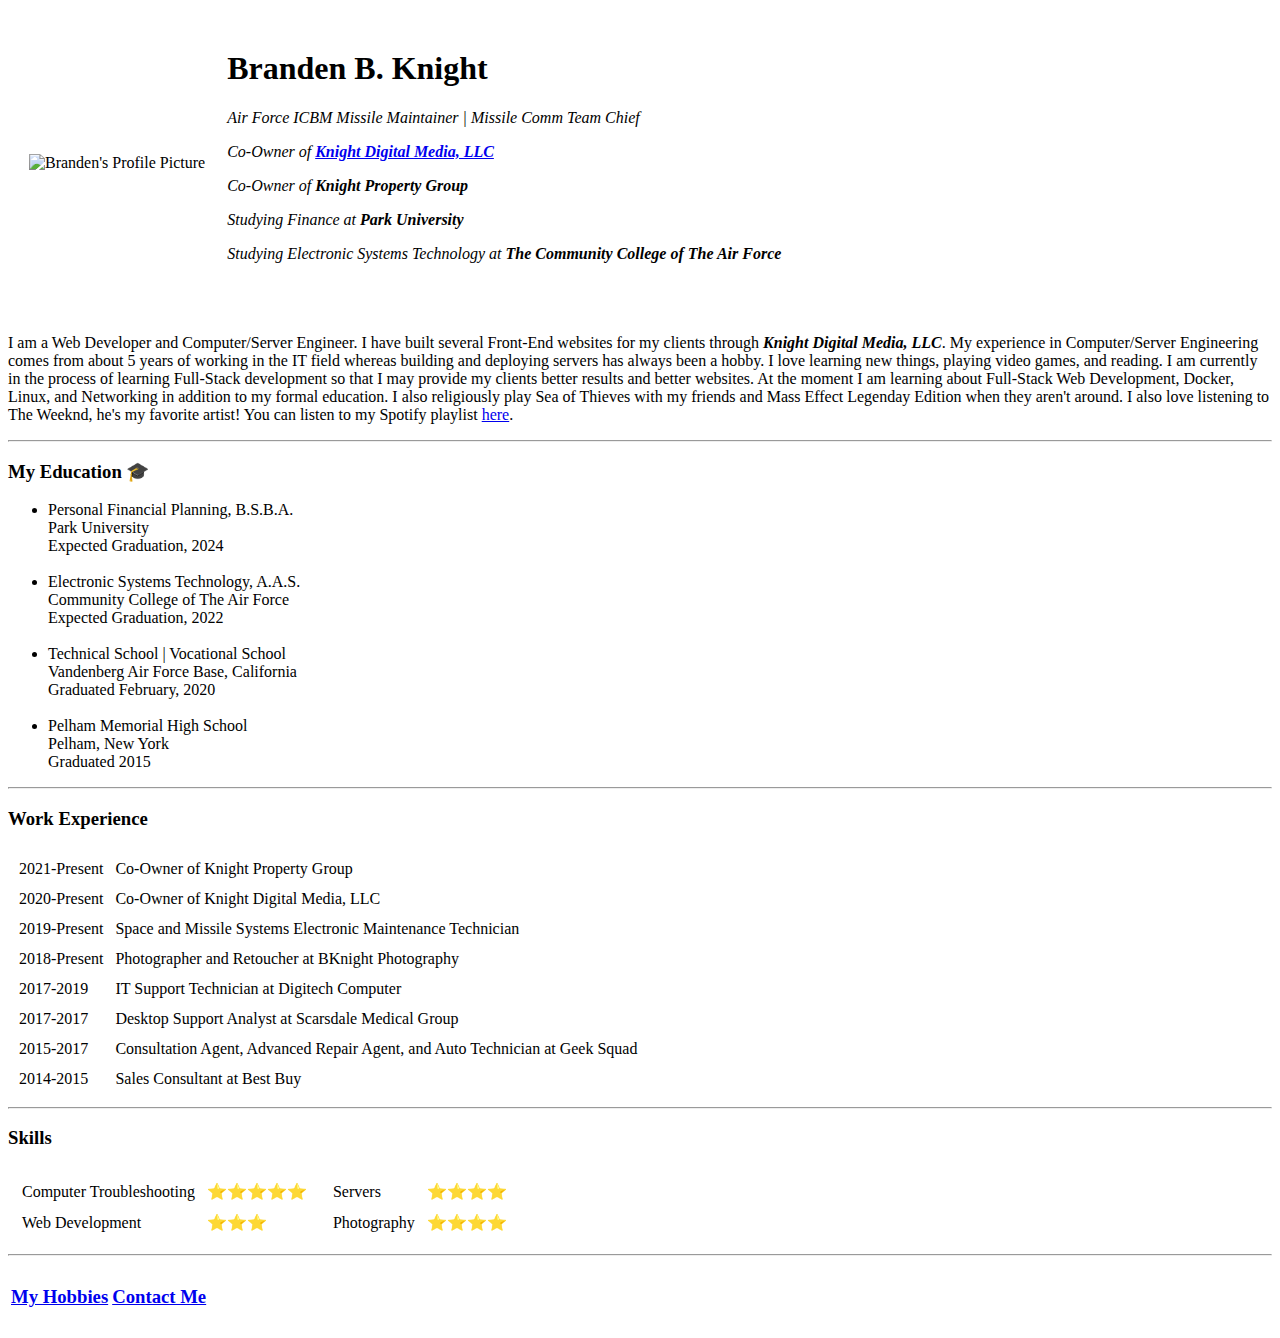
==== index.html @ 3af6017e "Added initial CV website files" ====
<!DOCTYPE html>
<html lang="en" dir="ltr">

<head>
  <meta charset="utf-8">
  <title>Branden's Personal Site</title>
</head>

<body>
  <table cellspacing='20'>
    <tr>
      <td><img src="Images/Branden.png" alt="Branden's Profile Picture"></td>
      <td>
        <h1>Branden B. Knight</h1>
        <p><em>Air Force ICBM Missile Maintainer | Missile Comm Team Chief</em></p>
        <p><em>Co-Owner of <strong><a href="https://knightdigitalmedia.co/">Knight Digital Media, LLC</a></strong></em></p>
        <p><em>Co-Owner of <strong>Knight Property Group</strong></em></p>
        <p><em>Studying Finance at <strong>Park University</strong></em></p>
        <p><em>Studying Electronic Systems Technology at <strong>The Community College of The Air Force</strong></em></p>
        <br>
      </td>
    </tr>
  </table>
  <p>I am a Web Developer and Computer/Server Engineer. I have built several Front-End websites for my clients through <em><strong>Knight Digital Media, LLC</strong></em>. My experience in Computer/Server Engineering comes from about 5 years of
    working in the IT field whereas building and deploying servers has always been a hobby. I love learning new things, playing video games, and reading. I am currently in the process of learning Full-Stack development so that I may provide my
    clients better results and better websites. At the moment I am learning about Full-Stack Web Development, Docker, Linux, and Networking in addition to my formal education. I also religiously play Sea of Thieves with my friends and Mass Effect
    Legenday Edition when they aren't around. I also love listening to The Weeknd, he's my favorite artist! You can listen to my Spotify playlist <a href="https://open.spotify.com/playlist/0rgokHuYsptEpmJYSUHMeQ?si=f028c22ec8824801">here</a>.</p>
  <hr>
  <h3>My Education 🎓</h3>
  <ul>
    <li>Personal Financial Planning, B.S.B.A.<br>
      Park University<br>
      Expected Graduation, 2024
    </li>
    <br>
    <li>Electronic Systems Technology, A.A.S.<br>
      Community College of The Air Force<br>
      Expected Graduation, 2022
    </li>
    <br>
    <li>Technical School | Vocational School<br>
      Vandenberg Air Force Base, California<br>
      Graduated February, 2020
    </li>
    <br>
    <li>
      Pelham Memorial High School<br>
      Pelham, New York<br />
      Graduated 2015
    </li>
  </ul>
  <hr>
  <h3>Work Experience</h3>
  <table cellspacing='10'>
    <tr>
      <td>2021-Present</td>
      <td>Co-Owner of Knight Property Group</td>
    </tr>
    <tr>
      <td>2020-Present</td>
      <td>Co-Owner of Knight Digital Media, LLC</td>
    </tr>
    <tr>
      <td>2019-Present</td>
      <td>Space and Missile Systems Electronic Maintenance Technician</td>
    </tr>
    <tr>
      <td>2018-Present</td>
      <td>Photographer and Retoucher at BKnight Photography</td>
    </tr>
    <tr>
      <td>2017-2019</td>
      <td>IT Support Technician at Digitech Computer</td>
    </tr>
    <tr>
      <td>2017-2017</td>
      <td>Desktop Support Analyst at Scarsdale Medical Group</td>
    </tr>
    <tr>
      <td>2015-2017</td>
      <td>Consultation Agent, Advanced Repair Agent, and Auto Technician at Geek Squad</td>
    </tr>
    <tr>
      <td>2014-2015</td>
      <td>Sales Consultant at Best Buy</td>
    </tr>
  </table>
  <hr>
  <h3>Skills</h3>
  <table>
    <tr>
      <td>
        <table cellspacing='10'>
          <tr>
            <td>Computer Troubleshooting</td>
            <td>⭐⭐⭐⭐⭐</td>
          </tr>
          <tr>
            <td>Web Development</td>
            <td>⭐⭐⭐</td>
          </tr>
        </table>
      </td>
      <td>
        <table cellspacing='10'>
          <tr>
            <td>Servers</td>
            <td>⭐⭐⭐⭐</td>
          </tr>
          <tr>
            <td>Photography</td>
            <td>⭐⭐⭐⭐</td>
          </tr>
        </table>
      </td>
    </tr>
  </table>
  <hr>
  <table cellpadding='1'>
    <tr>
      <td>
        <h3><a href="myhobbies.html">My Hobbies</a></h3>
      </td>
      <td>
        <h3><a href="contactme.html">Contact Me</a></h3>
      </td>
    </tr>
  </table>

</body>

</html>
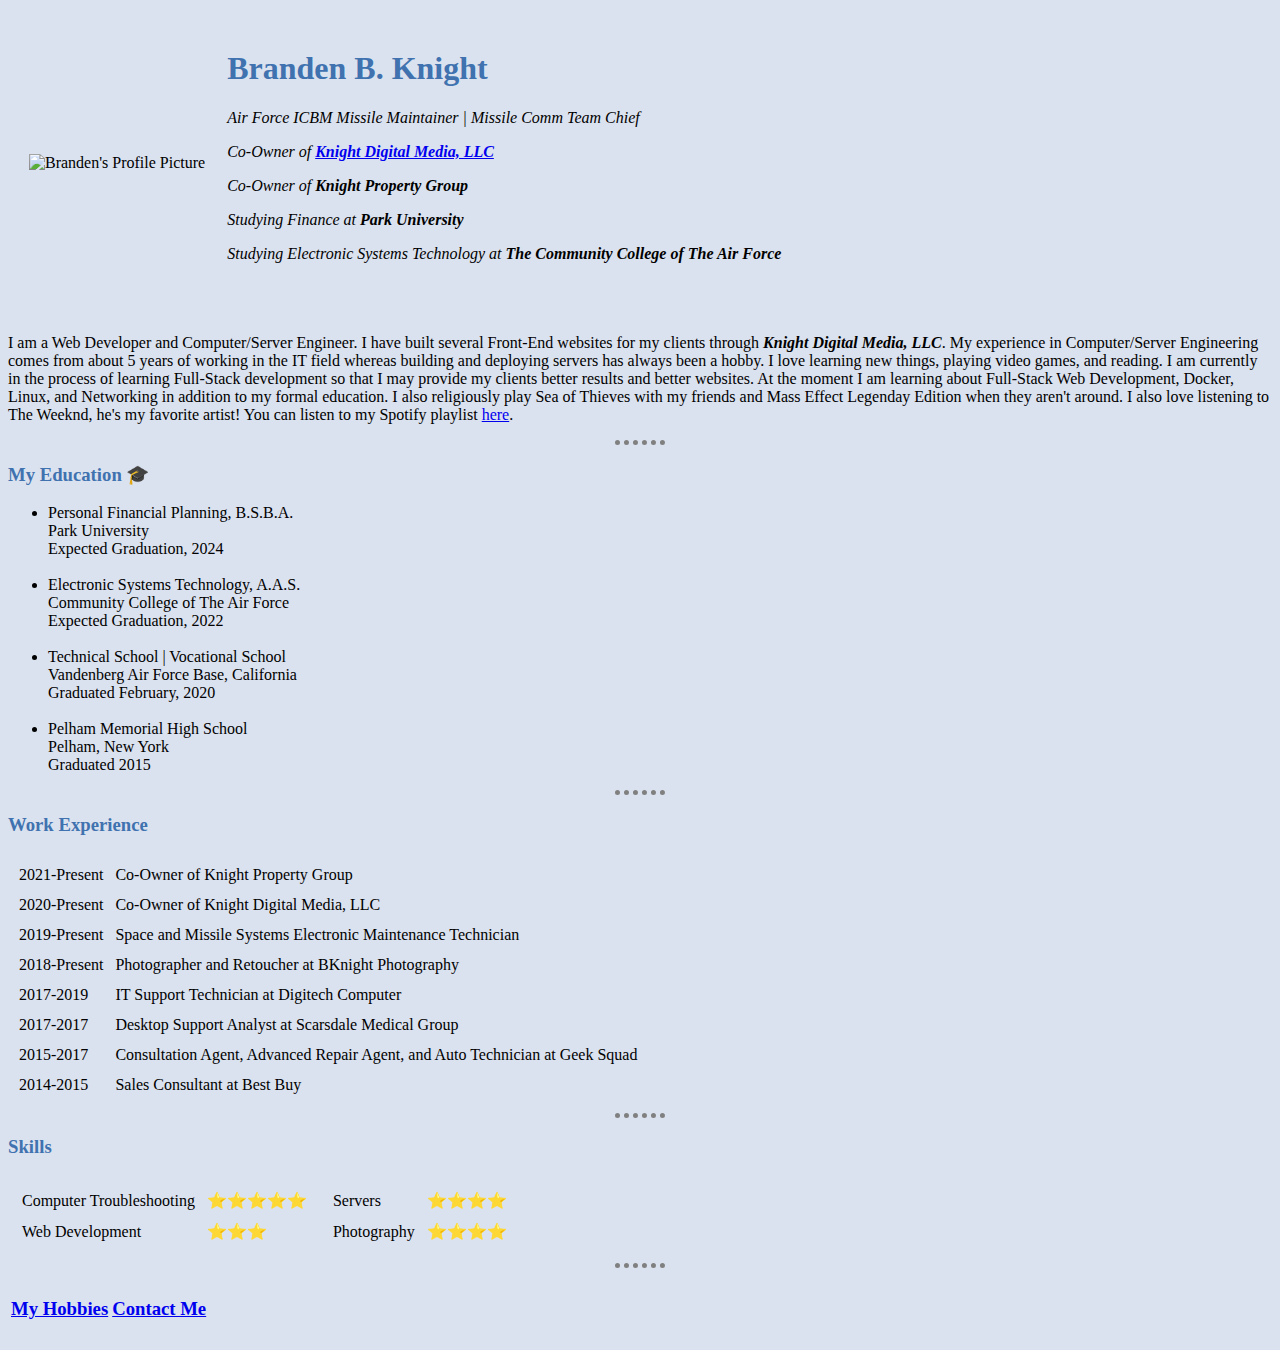
==== commit 683132b3: "Added CSS Stylesheet reference" ====
--- a/index.html
+++ b/index.html
@@ -4,20 +4,20 @@
 <head>
   <meta charset="utf-8">
   <title>Branden's Personal Site</title>
+  <link rel="stylesheet" href="css/styles.css">
 </head>
 
-<body>
+<body style="background-color: powerderblue;">
   <table cellspacing='20'>
     <tr>
-      <td><img src="Images/Branden.png" alt="Branden's Profile Picture"></td>
+      <td><img src="images/Branden.png" alt="Branden's Profile Picture"></td>
       <td>
         <h1>Branden B. Knight</h1>
         <p><em>Air Force ICBM Missile Maintainer | Missile Comm Team Chief</em></p>
         <p><em>Co-Owner of <strong><a href="https://knightdigitalmedia.co/">Knight Digital Media, LLC</a></strong></em></p>
         <p><em>Co-Owner of <strong>Knight Property Group</strong></em></p>
         <p><em>Studying Finance at <strong>Park University</strong></em></p>
-        <p><em>Studying Electronic Systems Technology at <strong>The Community College of The Air Force</strong></em></p>
-        <br>
+        <p><em>Studying Electronic Systems Technology at <strong>The Community College of The Air Force</strong></em></p><br>
       </td>
     </tr>
   </table>
@@ -31,18 +31,15 @@
     <li>Personal Financial Planning, B.S.B.A.<br>
       Park University<br>
       Expected Graduation, 2024
-    </li>
-    <br>
+    </li><br>
     <li>Electronic Systems Technology, A.A.S.<br>
       Community College of The Air Force<br>
       Expected Graduation, 2022
-    </li>
-    <br>
+    </li><br>
     <li>Technical School | Vocational School<br>
       Vandenberg Air Force Base, California<br>
       Graduated February, 2020
-    </li>
-    <br>
+    </li><br>
     <li>
       Pelham Memorial High School<br>
       Pelham, New York<br />
@@ -126,7 +123,6 @@
       </td>
     </tr>
   </table>
-
 </body>
 
 </html>
--- a/css/styles.css
+++ b/css/styles.css
@@ -0,0 +1,19 @@
+/* Link to color palatte https://colorhunt.co/palette/f9f7f7dbe2ef3f72af112d4e */
+body {
+  background-color: #DBE2EF;
+}
+
+hr {
+  border-style: dotted none none;
+  border-color: grey;
+  border-width: 5px;
+  width: 50px;
+}
+
+h1 {
+  color: #3F72AF;
+}
+
+h3 {
+  color: #3F72AF;
+}
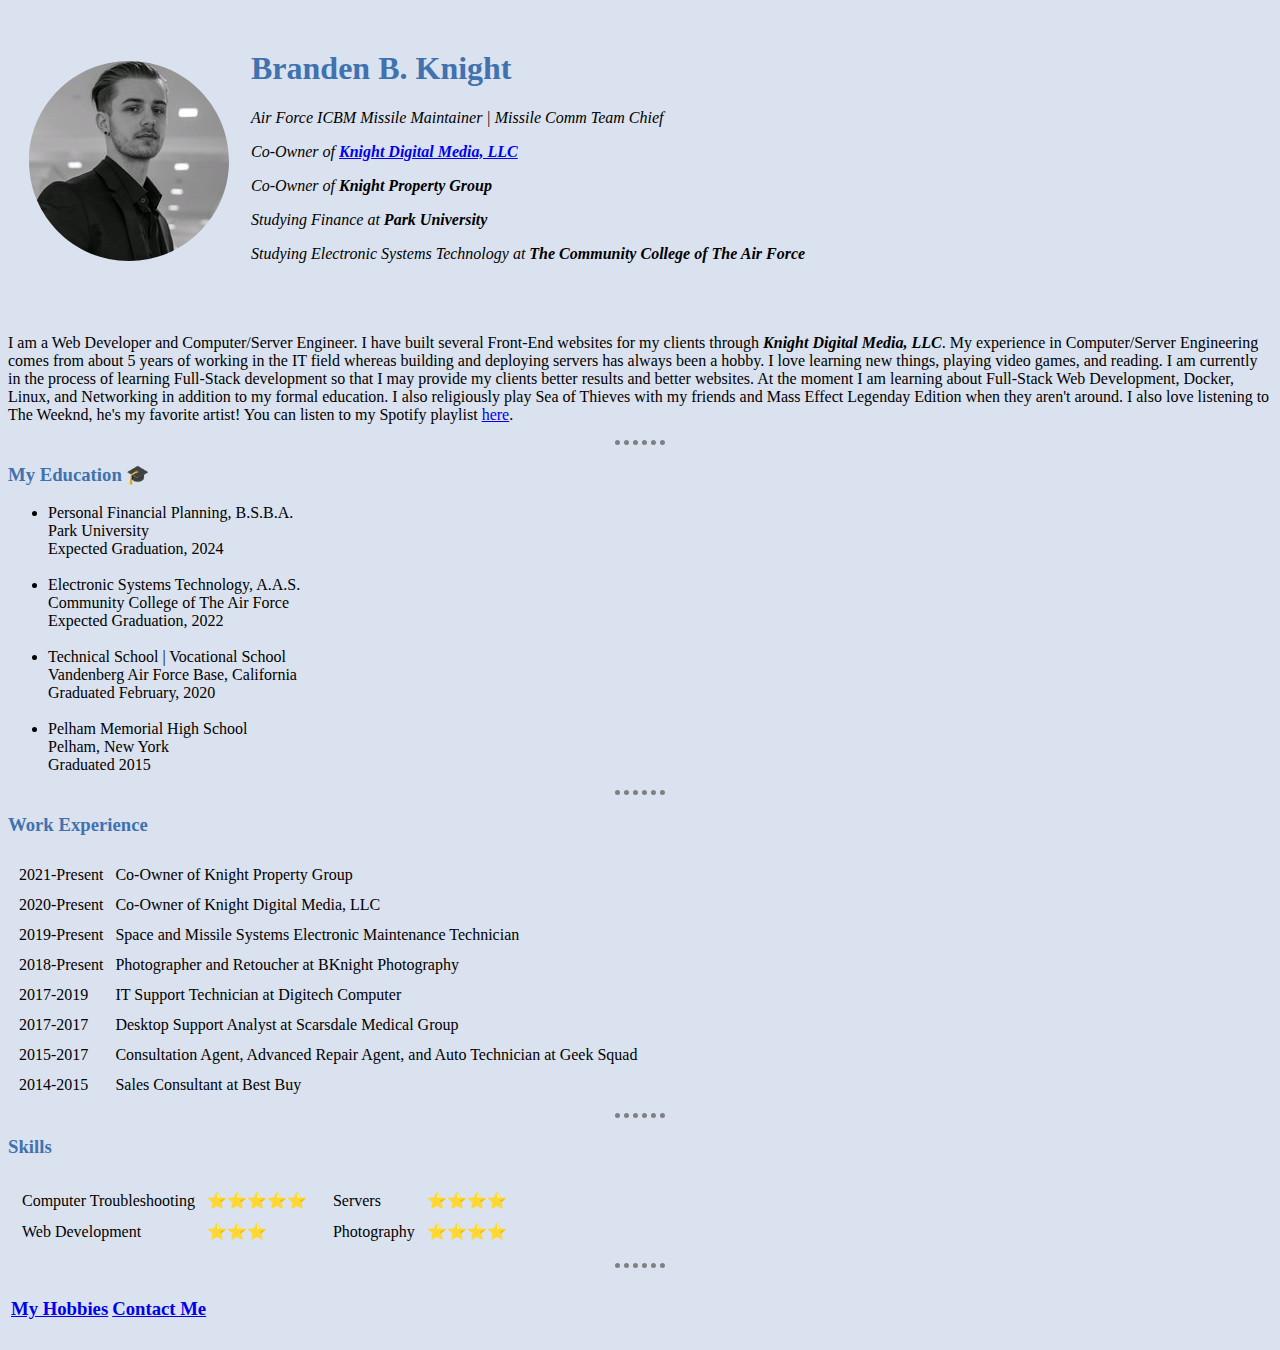
==== commit ef0abe3a: "Fixed profile picture reference" ====
--- a/index.html
+++ b/index.html
@@ -10,7 +10,7 @@
 <body style="background-color: powerderblue;">
   <table cellspacing='20'>
     <tr>
-      <td><img src="images/Branden.png" alt="Branden's Profile Picture"></td>
+      <td><img src="Images/Branden.png" alt="Branden's Profile Picture"></td>
       <td>
         <h1>Branden B. Knight</h1>
         <p><em>Air Force ICBM Missile Maintainer | Missile Comm Team Chief</em></p>
